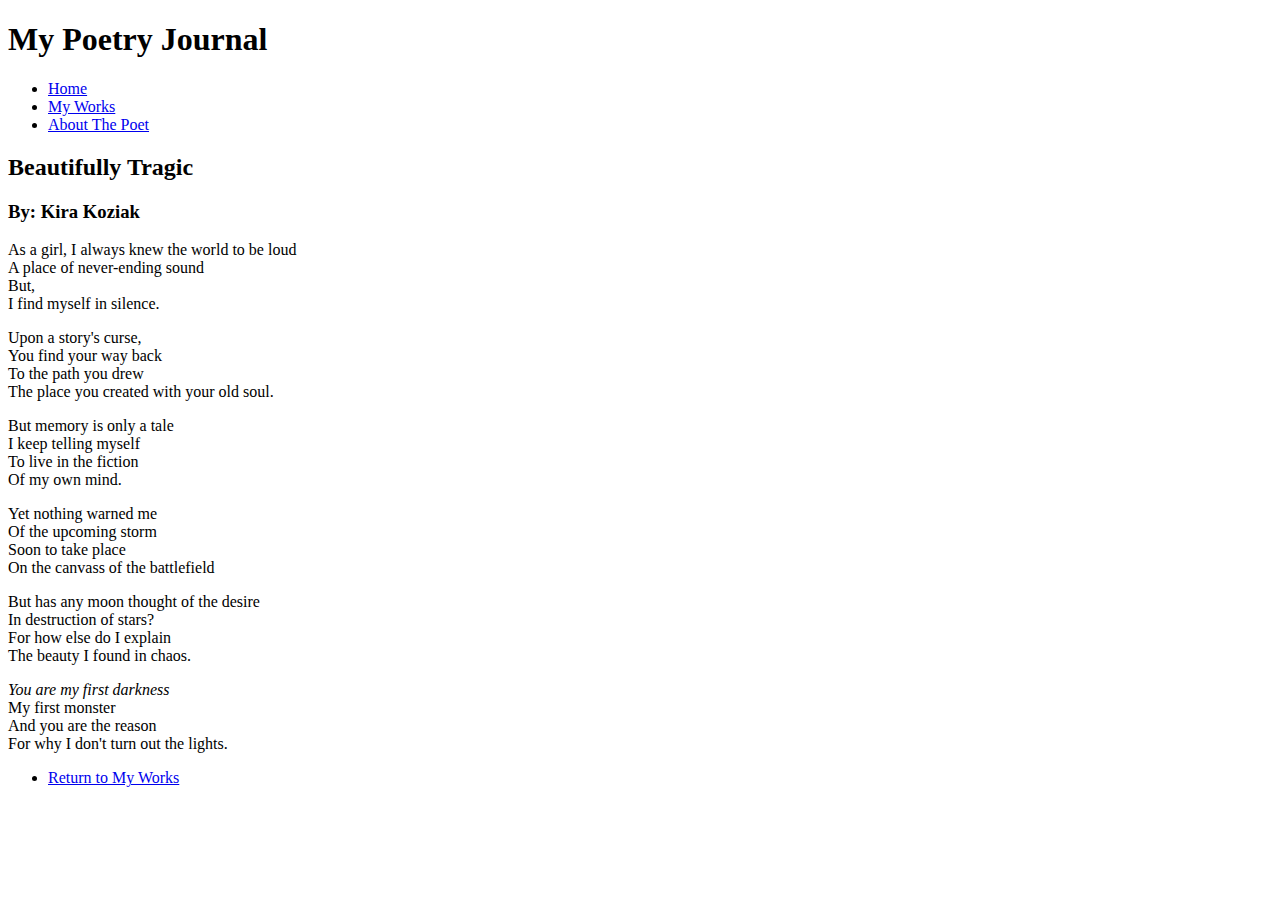
==== beautifullytragic.html @ 2b97059f "Create beautifullytragic.html" ====
<!DOCTYPE html>
<html lang="en" dir="ltr">

  <head>
    <meta charset="utf-8">
    <title>Beautifully Tragic</title>
    <link rel="stylesheet" href="1.css" />
  </head>

  <body>
  <header>
    <h1>My Poetry Journal</h1>
  </header>
  <nav id="nav4">
    <ul>
    <li><a href="homepage.html">Home</a></li>
    <li><a href="myworks.html">My Works</a></li>
    <li><a href="aboutthepoet.html">About The Poet</a></li>
    </ul>
  </nav>

  <main>
    <section id="poem1">
      <h2>Beautifully Tragic</h2>
        <h3>By: Kira Koziak</h3>
          <p>As a girl, I always knew the world to be loud<br>A place of never-ending sound<br>But,<br>I find myself in silence.</p>
          <p>Upon a story's curse,<br>You find your way back<br>To the path you drew<br>The place you created with your old soul.</p>
          <p>But memory is only a tale<br>I keep telling myself<br>To live in the fiction<br>Of my own mind.</p>
          <p>Yet nothing warned me<br>Of the upcoming storm<br>Soon to take place<br>On the canvass of the battlefield</p>
          <p>But has any moon thought of the desire<br>In destruction of stars?<br>For how else do I explain<br>The beauty I found in chaos.</p>
          <p><i>You are my first darkness</i><br>My first monster<br>And you are the reason<br>For why I don't turn out the lights.</p>
    </section>
  </main>
  <footer id="footerp2">
    <nav id="p2f">
      <ul>
        <li><a href="myworks.html">Return to My Works</a></li>
      </ul>
    </nav>
  </footer>


  </body>

</html>
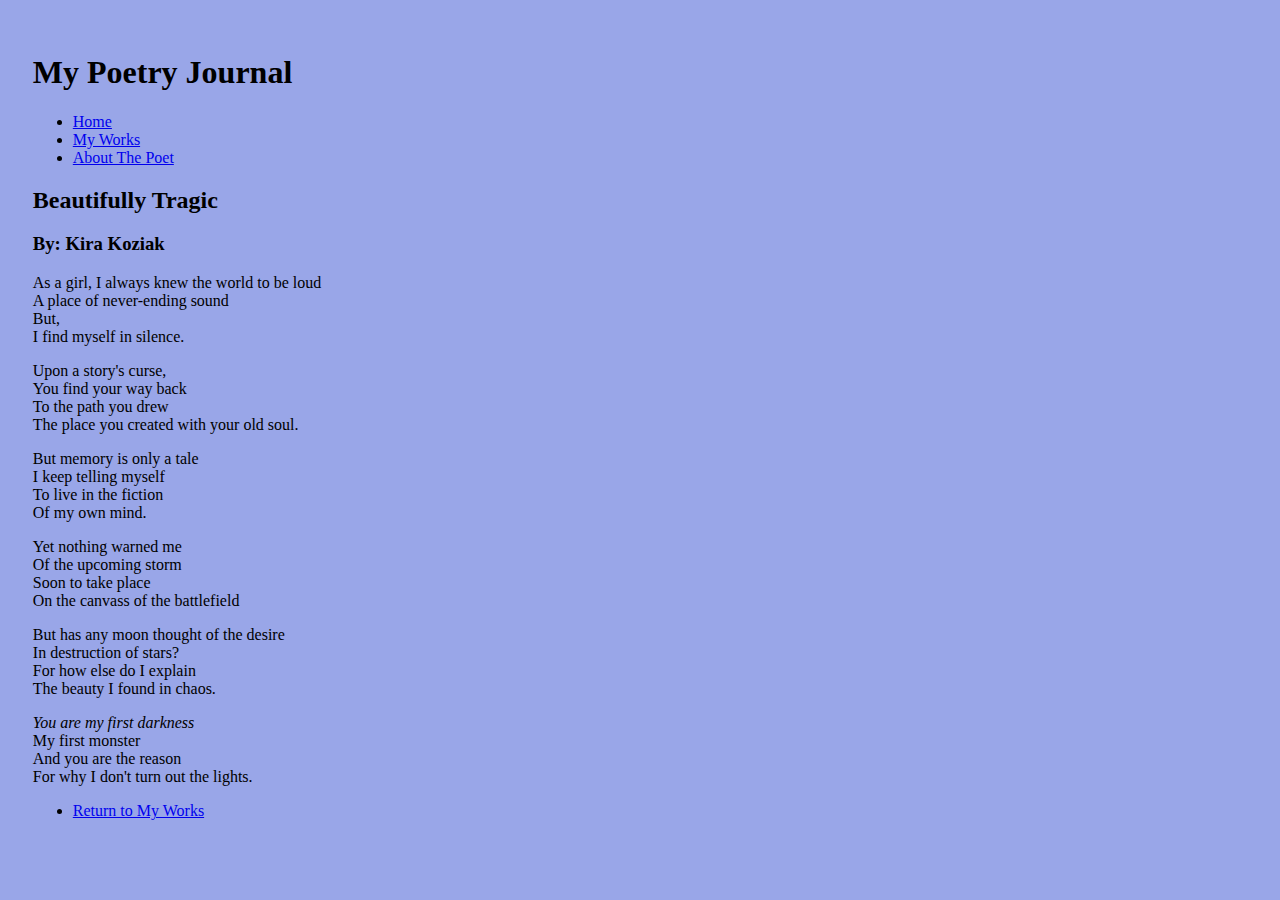
==== commit a823783d: "Update beautifullytragic.html" ====
--- a/beautifullytragic.html
+++ b/beautifullytragic.html
@@ -4,7 +4,7 @@
   <head>
     <meta charset="utf-8">
     <title>Beautifully Tragic</title>
-    <link rel="stylesheet" href="1.css" />
+    <link rel="stylesheet" href="final/1.css" />
   </head>
 
   <body>
--- a/final/1.css
+++ b/final/1.css
@@ -0,0 +1,6 @@
+body {
+  background-color: rgba(125, 142, 226, 0.79);
+  margin: 20px;
+  padding: 1%;
+  max-width: 960px;
+}
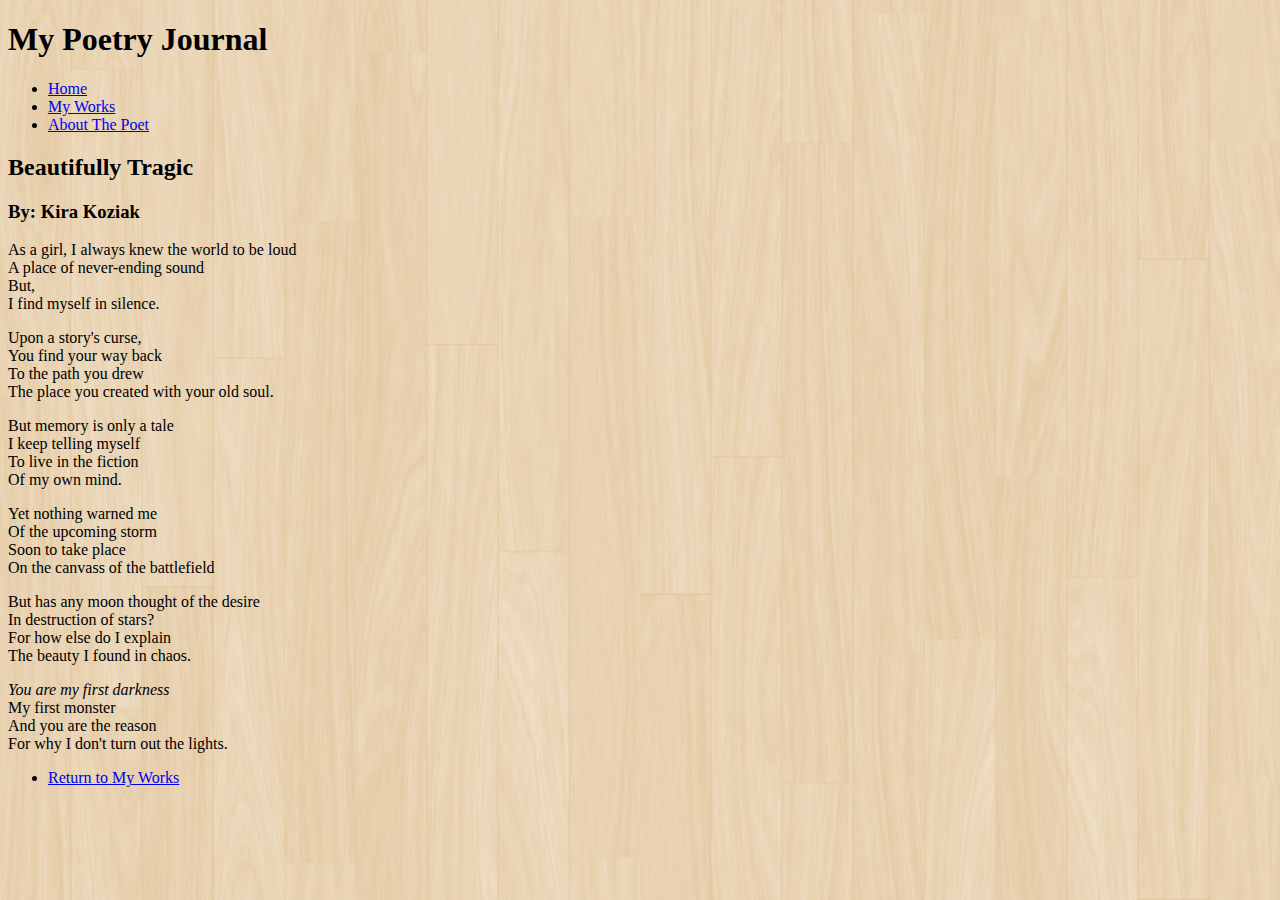
==== commit de442593: "Update beautifullytragic.html" ====
--- a/beautifullytragic.html
+++ b/beautifullytragic.html
@@ -7,7 +7,7 @@
     <link rel="stylesheet" href="final/1.css" />
   </head>
 
-  <body>
+  <body id="bt">
   <header>
     <h1>My Poetry Journal</h1>
   </header>
--- a/final/1.css
+++ b/final/1.css
@@ -1,6 +1,66 @@
+@import url('https://fonts.googleapis.com/css?family=Josefin+Slab|Special+Elite&display=swap');
+
 body {
-  background-color: rgba(125, 142, 226, 0.79);
-  margin: 20px;
-  padding: 1%;
+  background-image: url('/Images/background.png');
+  background-attachment: fixed;
+  background-size: cover;
+}
+
+#homepage {
+  display: grid;
+  grid-template-columns: 250px 250px 250px;
+  grid-template-rows: 200px 150px;
+  grid-row-gap: 10px;
   max-width: 960px;
+  grid-template-areas:
+  "mainhead mainhead mainhead"
+  "nav1 nav1 nav1";
 }
+
+#mainhead {
+  grid-area: mainhead;
+}
+
+#mainhead h1{
+  font-family: 'Special Elite', cursive;
+  font-size: 40px;
+  margin-left: 200px;
+  margin-top: 80px;
+}
+
+#nav1 {
+  grid-area: nav1;
+}
+
+#nav1 li{
+  display: inline;
+  font-family: 'Josefin Slab', serif;
+  font-size: 25px;
+}
+
+#nav1 li.homehome{
+  background-color: rgba(252, 252,0);
+  padding-top: 10px;
+  padding-right: 25px;
+  padding-bottom: 30px;
+  padding-left: 25px;
+  margin-left: 75px;
+}
+
+#nav1 li.mymymy{
+  background-color: rgba(97, 252, 0);
+  padding-top: 10px;
+  padding-right: 25px;
+  padding-bottom: 30px;
+  padding-left: 25px;
+  margin-left: 50px;
+}
+
+#nav1 li.atp{
+  background-color: rgba(0, 244, 252);
+  padding-top: 10px;
+  padding-right: 25px;
+  padding-bottom: 30px;
+  padding-left: 25px;
+  margin-left: 50px;
+}
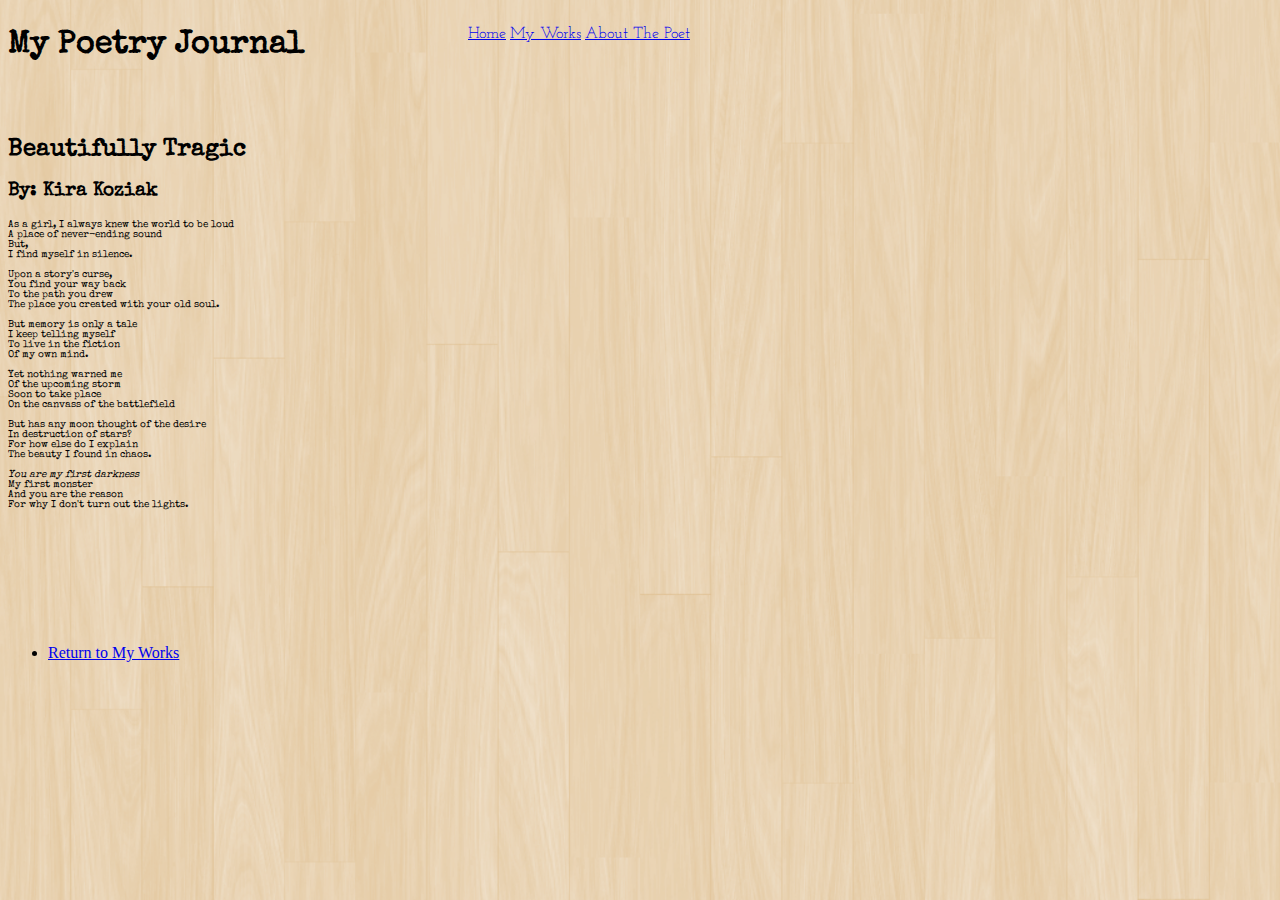
==== commit a5cbc07a: "Update beautifullytragic.html" ====
--- a/beautifullytragic.html
+++ b/beautifullytragic.html
@@ -8,14 +8,14 @@
   </head>
 
   <body id="bt">
-  <header>
+  <header id="bthead">
     <h1>My Poetry Journal</h1>
   </header>
   <nav id="nav4">
     <ul>
-    <li><a href="homepage.html">Home</a></li>
-    <li><a href="myworks.html">My Works</a></li>
-    <li><a href="aboutthepoet.html">About The Poet</a></li>
+    <li class="homehome"><a href="homepage.html">Home</a></li>
+    <li class="mymymy"><a href="myworks.html">My Works</a></li>
+    <li class="atp"><a href="aboutthepoet.html">About The Poet</a></li>
     </ul>
   </nav>
 
--- a/final/1.css
+++ b/final/1.css
@@ -64,3 +64,140 @@
   padding-left: 25px;
   margin-left: 50px;
 }
+
+#myworks h1 {
+  font-family: 'Special Elite', cursive;
+}
+
+#nav2 li{
+  display: inline;
+  font-family: 'Josefin Slab', serif;
+}
+
+#myworks h2{
+  font-family: 'Special Elite', cursive;
+}
+
+#poemslist li{
+  list-style-type: circle;
+  font-family: 'Special Elite', cursive;
+  color: rgba(0, 0, 0);
+  font-size: 20px;
+}
+
+#poemslist li.btl {
+  margin-bottom: 15px;
+}
+
+#myworks{
+  display: grid;
+  grid-template-columns: 200px 200px 200px 300px;
+  grid-template-rows: 100px 100px 100px 100px;
+  grid-row-gap: 10px;
+  max-width: 960px;
+  grid-template-areas:
+  "mwhead mwhead nav2 nav2"
+  "poems poems poems poems"
+  "poems poems poems poems"
+  "poems poems poems poems";
+}
+
+#mwhead {
+  grid-area: mwhead;
+}
+
+#nav2 {
+  grid-area: nav2;
+}
+
+#poems {
+  grid-area: poems;
+}
+
+#mwhead h1{
+  margin-left: 25px;
+}
+
+#nav2 {
+  margin-top: 8px;
+}
+
+#nav2 li.homehome {
+  background-color: rgba(252, 252,0);
+  padding-top: 10px;
+  padding-right: 25px;
+  padding-bottom: 10px;
+  padding-left: 25px;
+}
+
+#nav2 li.mymymy{
+  background-color: rgba(97, 252, 0);
+  padding-top: 10px;
+  padding-right: 25px;
+  padding-bottom: 10px;
+  padding-left: 25px;
+  margin-left: 25px;
+}
+
+#nav2 li.atp {
+  background-color: rgba(0, 244, 252);
+  padding-top: 10px;
+  padding-right: 25px;
+  padding-bottom: 10px;
+  padding-left: 25px;
+  margin-left: 25px;
+}
+
+#poems {
+  box-sizing: content-box;
+  width: 100%;
+  background-color: rgba(252, 252, 245);
+  padding-top: 10px;
+  padding-right: 275px;
+  padding-bottom: 100px;
+  padding-left: 25px;
+  border-color: rgba(0, 0, 0);
+  border-style: solid;
+  border-width: 2px;
+}
+
+#bt h1, h2, h3{
+  font-family: 'Special Elite', cursive;
+}
+#poem1 p{
+  font-family: 'Special Elite', cursive;
+  font-size: 10px;
+}
+
+#nav4 li{
+  display: inline;
+  font-family: 'Josefin Slab', serif;
+}
+
+#bt{
+  display: grid;
+  grid-template-columns: 220px 200px 200px 300px;
+  grid-template-rows: 100px 500px 75px ;
+  grid-row-gap: 10px;
+  max-width: 960px;
+  grid-template-areas:
+  "bthead bthead nav4 nav4"
+  "poem poem poem poem"
+  "footerp2 footerp2 footerp2 footerp2";
+}
+
+#bthead {
+  grid-area: bthead;
+}
+
+#nav4 {
+  grid-area: nav4;
+}
+
+#bt main {
+  grid-area: poem;
+}
+
+#footerp2 {
+  grid-area: footerp2;
+}
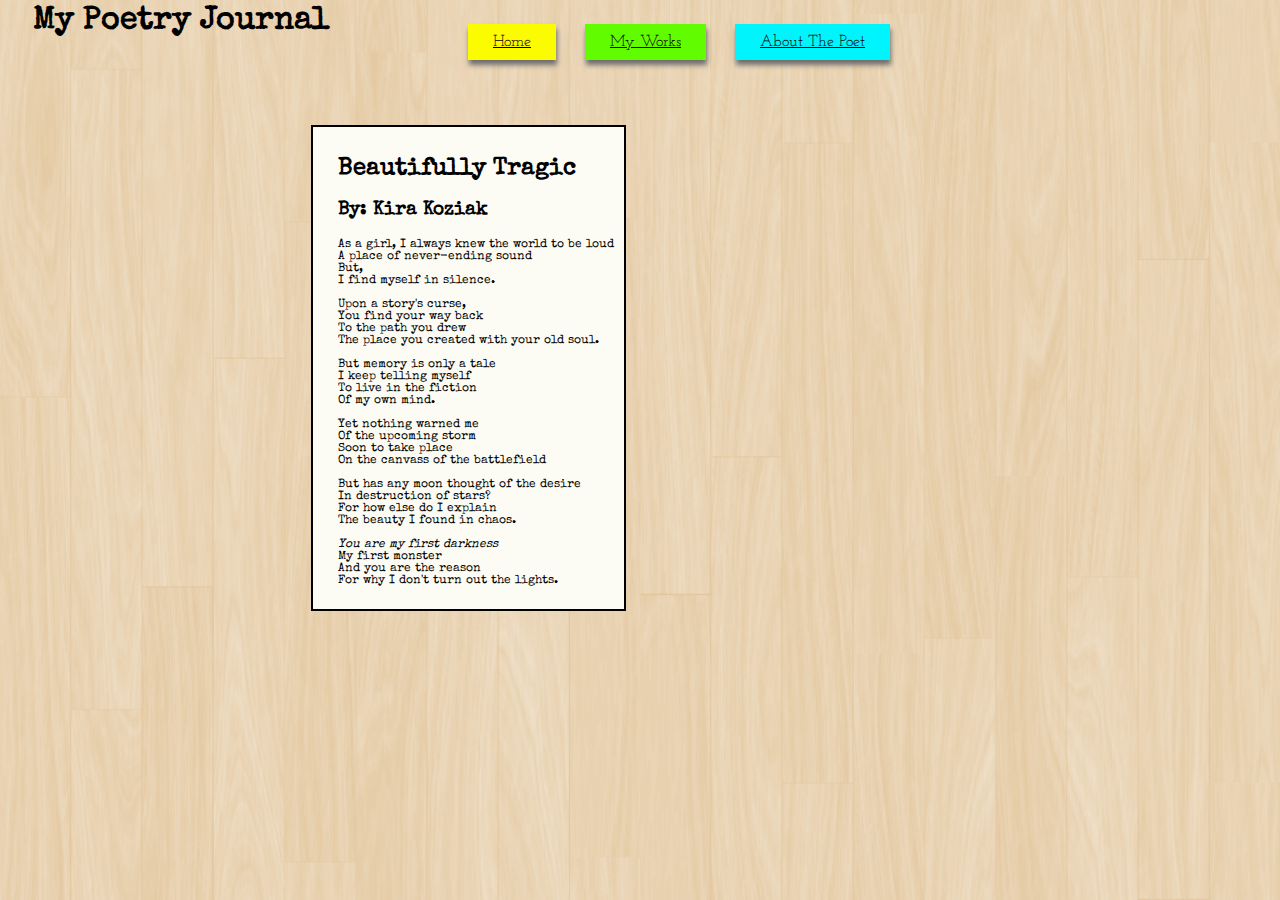
==== commit a90062fe: "Update beautifullytragic.html" ====
--- a/beautifullytragic.html
+++ b/beautifullytragic.html
@@ -31,15 +31,6 @@
           <p><i>You are my first darkness</i><br>My first monster<br>And you are the reason<br>For why I don't turn out the lights.</p>
     </section>
   </main>
-  <footer id="footerp2">
-    <nav id="p2f">
-      <ul>
-        <li><a href="myworks.html">Return to My Works</a></li>
-      </ul>
-    </nav>
-  </footer>
-
-
   </body>
 
 </html>
--- a/final/1.css
+++ b/final/1.css
@@ -12,6 +12,7 @@
   grid-template-rows: 200px 150px;
   grid-row-gap: 10px;
   max-width: 960px;
+  margin: 0 auto;
   grid-template-areas:
   "mainhead mainhead mainhead"
   "nav1 nav1 nav1";
@@ -23,8 +24,8 @@
 
 #mainhead h1{
   font-family: 'Special Elite', cursive;
-  font-size: 40px;
-  margin-left: 200px;
+  font-size: 72px;
+  margin-left: 3.5px;
   margin-top: 80px;
 }
 
@@ -38,13 +39,26 @@
   font-size: 25px;
 }
 
+.homehome a {
+  color: rgba(0, 0, 0);
+}
+
+.mymymy a {
+  color: rgba(0, 0, 0);
+}
+
+.atp a {
+  color: rgba(0, 0, 0);
+}
+
 #nav1 li.homehome{
   background-color: rgba(252, 252,0);
   padding-top: 10px;
   padding-right: 25px;
   padding-bottom: 30px;
   padding-left: 25px;
-  margin-left: 75px;
+  margin-left: -30px;
+  box-shadow: 1px 5px 5px rgba(110, 110, 110);
 }
 
 #nav1 li.mymymy{
@@ -54,6 +68,7 @@
   padding-bottom: 30px;
   padding-left: 25px;
   margin-left: 50px;
+  box-shadow: 1px 5px 5px rgba(110, 110, 110);
 }
 
 #nav1 li.atp{
@@ -63,6 +78,7 @@
   padding-bottom: 30px;
   padding-left: 25px;
   margin-left: 50px;
+  box-shadow: 1px 5px 5px rgba(110, 110, 110);
 }
 
 #myworks h1 {
@@ -116,18 +132,32 @@
 
 #mwhead h1{
   margin-left: 25px;
+  margin-top: -3.5px;
 }
 
 #nav2 {
   margin-top: 8px;
 }
 
+#poems h2{
+  color: rgba(0, 0, 0);
+}
+
+.btl a{
+  color: rgba(0, 0, 0);
+}
+
+.ewkl a{
+  color: rgba(0, 0, 0);
+}
+
 #nav2 li.homehome {
   background-color: rgba(252, 252,0);
   padding-top: 10px;
   padding-right: 25px;
   padding-bottom: 10px;
   padding-left: 25px;
+  box-shadow: 1px 5px 5px rgba(110, 110, 110);
 }
 
 #nav2 li.mymymy{
@@ -137,6 +167,7 @@
   padding-bottom: 10px;
   padding-left: 25px;
   margin-left: 25px;
+  box-shadow: 1px 5px 5px rgba(110, 110, 110);
 }
 
 #nav2 li.atp {
@@ -146,6 +177,7 @@
   padding-bottom: 10px;
   padding-left: 25px;
   margin-left: 25px;
+  box-shadow: 1px 5px 5px rgba(110, 110, 110);
 }
 
 #poems {
@@ -159,14 +191,17 @@
   border-color: rgba(0, 0, 0);
   border-style: solid;
   border-width: 2px;
-}
+  margin-left: 150px;
+}
+
 
 #bt h1, h2, h3{
   font-family: 'Special Elite', cursive;
 }
+
 #poem1 p{
   font-family: 'Special Elite', cursive;
-  font-size: 10px;
+  font-size: 12px;
 }
 
 #nav4 li{
@@ -175,29 +210,272 @@
 }
 
 #bt{
+  display: grid;
+  grid-template-columns: 220px 200px 200px 300px;
+  grid-template-rows: 100px 500px;
+  grid-row-gap: 10px;
+  max-width: 960px;
+  grid-template-areas:
+  "bthead bthead nav4 nav4"
+  "poem poem poem poem";
+}
+
+#bthead {
+  grid-area: bthead;
+}
+
+#nav4 {
+  grid-area: nav4;
+}
+
+#bt main {
+  grid-area: poem;
+}
+
+#bthead h1 {
+  margin-left: 25px;
+  margin-top: -3.5px;
+}
+
+#nav4 {
+  margin-top: 8px;
+}
+
+#bt main {
+  margin: auto;
+  box-sizing: content-box;
+  max-width: 100%;
+  background-color: rgba(252, 252, 245);
+  padding-top: 10px;
+  padding-right: 10px;
+  padding-bottom: 10px;
+  padding-left: 25px;
+  border-color: rgba(0, 0, 0);
+  border-style: solid;
+  border-width: 2px;
+}
+
+#nav4 li.homehome {
+  background-color: rgba(252, 252,0);
+  padding-top: 10px;
+  padding-right: 25px;
+  padding-bottom: 10px;
+  padding-left: 25px;
+  box-shadow: 1px 5px 5px rgba(110, 110, 110);
+}
+
+#nav4 li.mymymy{
+  background-color: rgba(97, 252, 0);
+  padding-top: 10px;
+  padding-right: 25px;
+  padding-bottom: 10px;
+  padding-left: 25px;
+  margin-left: 25px;
+  box-shadow: 1px 5px 5px rgba(110, 110, 110);
+}
+
+#nav4 li.atp {
+  background-color: rgba(0, 244, 252);
+  padding-top: 10px;
+  padding-right: 25px;
+  padding-bottom: 10px;
+  padding-left: 25px;
+  margin-left: 25px;
+  box-shadow: 1px 5px 5px rgba(110, 110, 110);
+}
+
+
+#ewkhn h1 {
+  font-family: 'Special Elite', cursive;
+}
+
+#poem2 p{
+  font-family: 'Special Elite', cursive;
+  font-size: 12px;
+}
+
+#nav5 li{
+  display: inline;
+  font-family: 'Josefin Slab', serif;
+}
+
+#p1f li{
+    display: inline;
+    font-family: 'Josefin Slab', serif;
+}
+
+#ewkhn{
+  display: grid;
+  grid-template-columns: 220px 200px 200px 300px;
+  grid-template-rows: 100px 500px;
+  grid-row-gap: 10px;
+  max-width: 960px;
+  grid-template-areas:
+  "p2head p2head nav5 nav5"
+  "poem poem poem poem";
+}
+
+#p2head {
+  grid-area: p2head;
+}
+
+#nav5 {
+  grid-area: nav5;
+}
+
+#ewkhn main {
+  grid-area: poem;
+}
+
+#p2head {
+  margin-left: 25px;
+  margin-top: -3.5px;
+}
+
+#nav5 {
+  margin-top: 8px;
+}
+
+#nav5 li.homehome {
+  background-color: rgba(252, 252,0);
+  padding-top: 10px;
+  padding-right: 25px;
+  padding-bottom: 10px;
+  padding-left: 25px;
+  box-shadow: 1px 5px 5px rgba(110, 110, 110);
+}
+
+#nav5 li.mymymy{
+  background-color: rgba(97, 252, 0);
+  padding-top: 10px;
+  padding-right: 25px;
+  padding-bottom: 10px;
+  padding-left: 25px;
+  margin-left: 25px;
+  box-shadow: 1px 5px 5px rgba(110, 110, 110);
+}
+
+#nav5 li.atp {
+  background-color: rgba(0, 244, 252);
+  padding-top: 10px;
+  padding-right: 25px;
+  padding-bottom: 10px;
+  padding-left: 25px;
+  margin-left: 25px;
+  box-shadow: 1px 5px 5px rgba(110, 110, 110);
+}
+
+#ewkhn main {
+  margin: auto;
+  box-sizing: content-box;
+  max-width: 100%;
+  background-color: rgba(252, 252, 245);
+  padding-top: 10px;
+  padding-right: 10px;
+  padding-bottom: 25px;
+  padding-left: 25px;
+  border-color: rgba(0, 0, 0);
+  border-style: solid;
+  border-width: 2px;
+}
+
+#abpoet h1 {
+  font-family: 'Special Elite', cursive;
+}
+
+#aboutthepoet p{
+  font-family: 'Special Elite', cursive;
+  font-size: 15px;
+}
+
+#nav3 li{
+  display: inline;
+  font-family: 'Josefin Slab', serif;
+}
+
+#contactinfo h2{
+  font-family: 'Special Elite', cursive;
+}
+
+#aboutthepoet h4{
+  font-family: 'Special Elite', cursive;
+}
+
+#abpoet{
   display: grid;
   grid-template-columns: 220px 200px 200px 300px;
   grid-template-rows: 100px 500px 75px ;
   grid-row-gap: 10px;
   max-width: 960px;
   grid-template-areas:
-  "bthead bthead nav4 nav4"
-  "poem poem poem poem"
-  "footerp2 footerp2 footerp2 footerp2";
-}
-
-#bthead {
-  grid-area: bthead;
-}
-
-#nav4 {
-  grid-area: nav4;
-}
-
-#bt main {
-  grid-area: poem;
-}
-
-#footerp2 {
-  grid-area: footerp2;
-}
+  "abhead abhead nav3 nav3"
+  "aboutthepoet aboutthepoet aboutthepoet aboutthepoet"
+  "contactinfo contactinfo contactinfo contactinfo";
+}
+
+#abhead {
+  grid-area: abhead;
+}
+
+#nav3 {
+  grid-area: nav3;
+}
+
+#aboutthepoet {
+  grid-area: aboutthepoet;
+}
+
+#contactinfo {
+  grid-area: contactinfo;
+}
+
+#abhead {
+  margin-left: 25px;
+  margin-top: -3.5px;
+}
+
+#nav3 {
+  margin-top: 8px;
+}
+
+#nav3 li.homehome {
+  background-color: rgba(252, 252,0);
+  padding-top: 10px;
+  padding-right: 25px;
+  padding-bottom: 10px;
+  padding-left: 25px;
+  box-shadow: 1px 5px 5px rgba(110, 110, 110);
+}
+
+#nav3 li.mymymy{
+  background-color: rgba(97, 252, 0);
+  padding-top: 10px;
+  padding-right: 25px;
+  padding-bottom: 10px;
+  padding-left: 25px;
+  margin-left: 25px;
+  box-shadow: 1px 5px 5px rgba(110, 110, 110);
+}
+
+#nav3 li.atp {
+  background-color: rgba(0, 244, 252);
+  padding-top: 10px;
+  padding-right: 25px;
+  padding-bottom: 10px;
+  padding-left: 25px;
+  margin-left: 25px;
+  box-shadow: 1px 5px 5px rgba(110, 110, 110);
+}
+
+#aboutthepoet {
+  box-sizing: content-box;
+  width: 100%;
+  background-color: rgba(252, 252, 245);
+  padding-top: 10px;
+  padding-right: 275px;
+  padding-bottom: 100px;
+  padding-left: 25px;
+  border-color: rgba(0, 0, 0);
+  border-style: solid;
+  border-width: 2px;
+}
